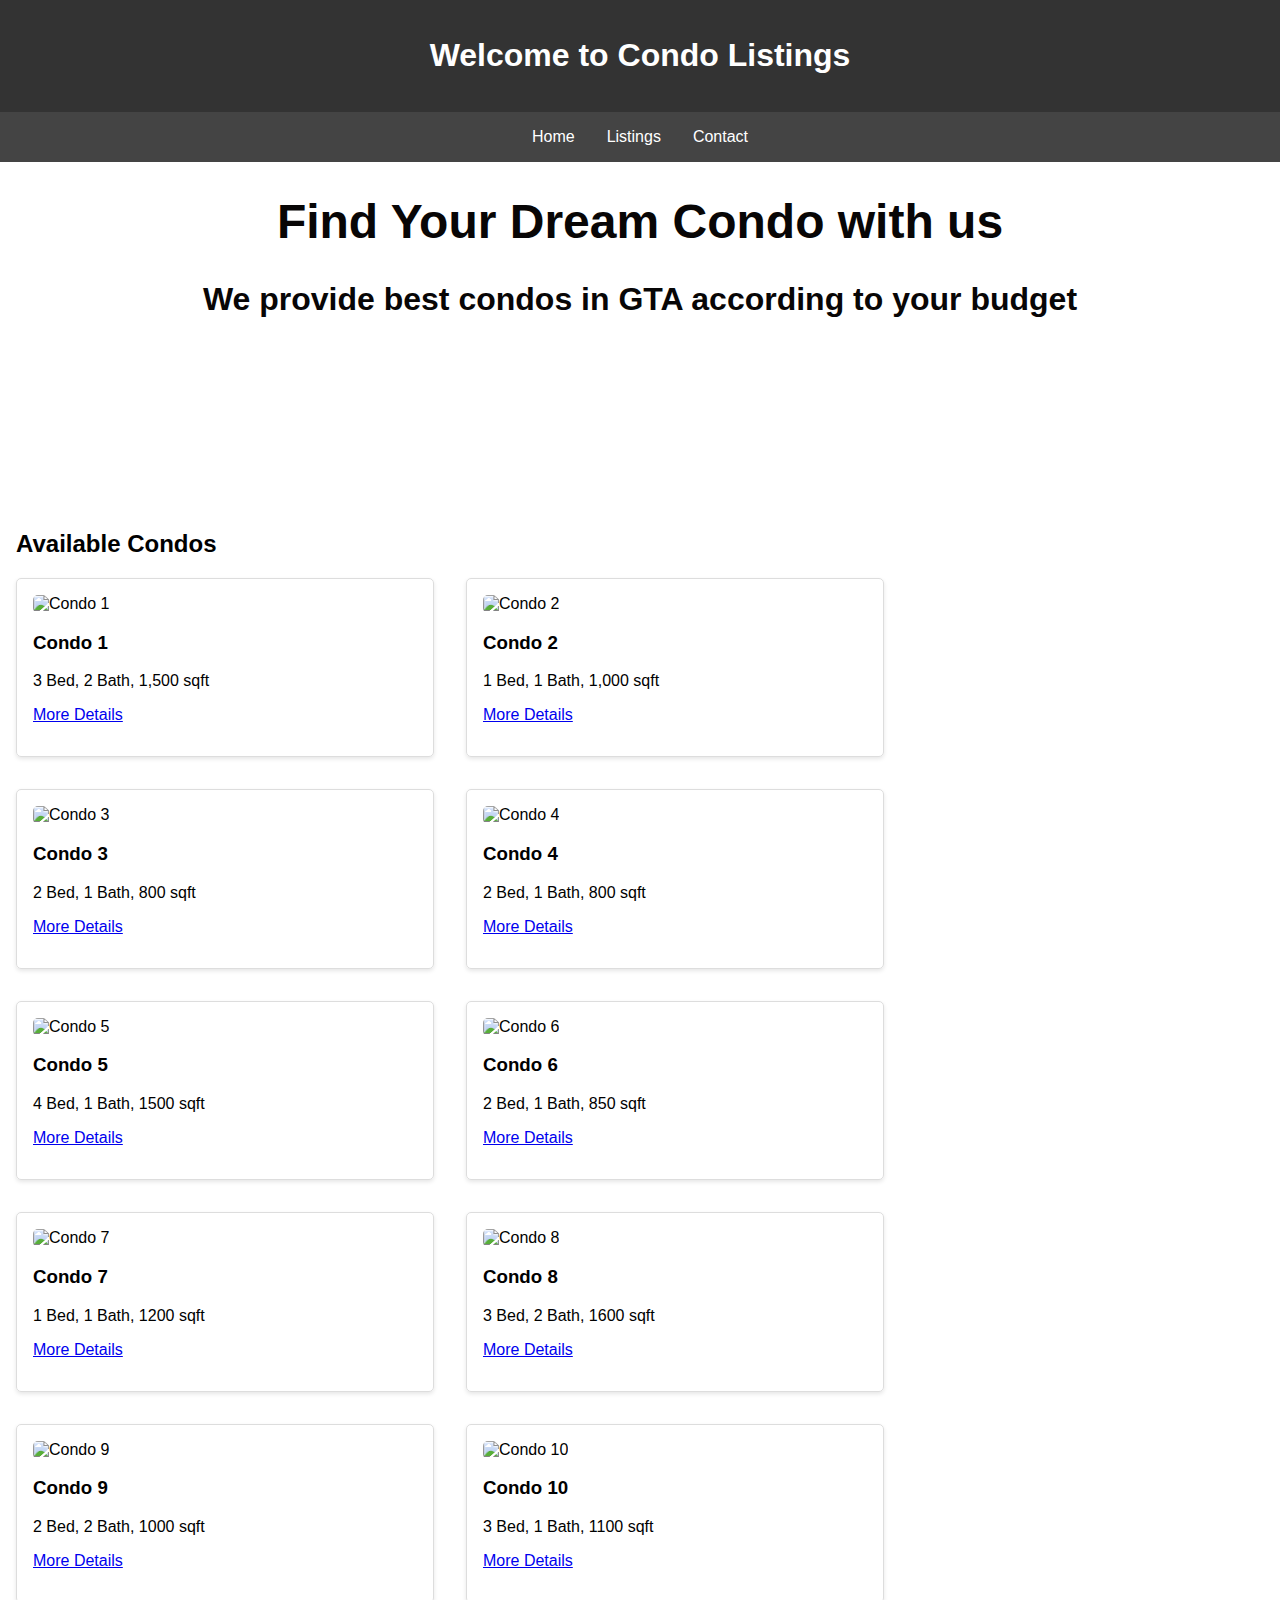
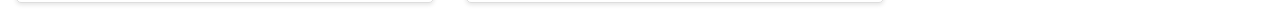
==== index.html @ d01888dc "Add files via upload" ====
<!DOCTYPE html>
<html lang="en">
<head>
    <meta charset="UTF-8">
    <meta name="viewport" content="width=device-width, initial-scale=1.0">
    <title>Condo Listings</title>
    <style>
        body {
            font-family: Arial, sans-serif;
            margin: 0;
            padding: 0;
        }
        header {
            background-color: #333;
            color: white;
            padding: 1rem;
            text-align: center;
        }
        nav {
            display: flex;
            justify-content: center;
            background-color: #444;
        }
        nav a {
            color: white;
            padding: 1rem;
            text-decoration: none;
        }
        nav a:hover {
            background-color: #555;
        }
        .hero {
            background: url('https://images.unsplash.com/photo-1470723710355-95304d8aece4?q=80&w=2070&auto=format&fit=crop&ixlib=rb-4.0.3&ixid=M3wxMjA3fDB8MHxwaG90by1wYWdlfHx8fGVufDB8fHx8fA%3D%3D') no-repeat center center;
            background-size: cover;
            height: 300px;
            text-align: center;
            color: rgb(8, 6, 6);

            justify-content: center;
            align-items:normal;
        }
        .hero h1 {
            font-size: 3rem;
        }
        .hero h3 {
            font-size: 2rem;
        }
        .container {
            padding: 1rem;
        }
        .condo-listings {
            display: flex;
            flex-wrap: wrap;
            gap: 2rem;
        }
        .condo {
            border: 1px solid #ddd;
            border-radius: 5px;
            padding: 1rem;
            width: calc(33.333% - 2rem);
            box-shadow: 0 2px 4px rgba(0,0,0,0.1);
        }
        .condo img {
            max-width: 100%;
            border-radius: 5px;
        }
        .contact-form {
            max-width: 600px;
            margin: 0 auto;
        }
        .contact-form label {
            display: block;
            margin: 1rem 0 0.5rem;
        }
        .contact-form input, .contact-form textarea {
            width: 100%;
            padding: 0.5rem;
            margin-bottom: 1rem;
            border: 1px solid #ddd;
            border-radius: 5px;
        }
        .contact-form button {
            background-color: #333;
            color: white;
            border: none;
            padding: 1rem;
            border-radius: 5px;
            cursor: pointer;
        }
        .contact-form button:hover {
            background-color: #555;
        }
        footer {
            background-color: #333;
            color: white;
            text-align: center;
            padding: 1rem;
            position: fixed;
            width: 100%;
            bottom: 0;
        }
    </style>
</head>
<body>

<header>
    <h1>Welcome to Condo Listings</h1>
</header>

<nav>
    <a href="C:\xampp\htdocs\Assignment1\home page.html">Home</a>
    <a href="C:\xampp\htdocs\Assignment1\index.html">Listings</a>
    <a href="C:\xampp\htdocs\Assignment1\contact.html">Contact</a>
</nav>

<section class="hero">
    <h1>Find Your Dream Condo with us</h1>
    <h3>We provide best condos in GTA according to your budget</h3>
</section>

<div class="container" id="listings">
    <h2>Available Condos</h2>
    <div class="condo-listings">
        <div class="condo">
            <img src="https://images.unsplash.com/photo-1591825381767-c7137b8eda0f?w=600&auto=format&fit=crop&q=60&ixlib=rb-4.0.3&ixid=M3wxMjA3fDB8MHxzZWFyY2h8MzV8fGNvbmRvbWluaXVtfGVufDB8fDB8fHww" alt="Condo 1" width="425px" height="250px">
            <h3>Condo 1</h3>
            <p>3 Bed, 2 Bath, 1,500 sqft</p>
            <p><a href="condo1.html">More Details</a></p>
        </div>
        <div class="condo">
            <img src="https://images.unsplash.com/photo-1620332372374-f108c53d2e03?w=600&auto=format&fit=crop&q=60&ixlib=rb-4.0.3&ixid=M3wxMjA3fDB8MHxzZWFyY2h8NTJ8fGNvbmRvbWluaXVtfGVufDB8fDB8fHww" alt="Condo 2" width="425px" height="250px">
            <h3>Condo 2</h3>
            <p>1 Bed, 1 Bath, 1,000 sqft</p>
            <p><a href="condo2.html">More Details</a></p>
        </div>
        
        <div class="condo">
            <img src="https://images.unsplash.com/photo-1556889380-6e8394ddd7ad?w=600&auto=format&fit=crop&q=60&ixlib=rb-4.0.3&ixid=M3wxMjA3fDB8MHxzZWFyY2h8Njd8fGNvbmRvbWluaXVtfGVufDB8fDB8fHww" alt="Condo 3" width="425px" height="250px">
            <h3>Condo 3</h3>
            <p>2 Bed, 1 Bath, 800 sqft</p>
            <p><a href="condo3.html">More Details</a></p>

        </div>
        <div class="condo">
            <img src="https://images.unsplash.com/photo-1595327023008-bce2898309c0?w=600&auto=format&fit=crop&q=60&ixlib=rb-4.0.3&ixid=M3wxMjA3fDB8MHxzZWFyY2h8ODh8fGNvbmRvbWluaXVtfGVufDB8fDB8fHww" alt="Condo 4" width="425px" height="250px">
            <h3>Condo 4</h3>
            <p>2 Bed, 1 Bath, 800 sqft</p>
            <p><a href="condo4.html">More Details</a></p>

        </div>
        <div class="condo">
            <img src="https://images.unsplash.com/photo-1620332473720-e120ea5e9fb1?w=600&auto=format&fit=crop&q=60&ixlib=rb-4.0.3&ixid=M3wxMjA3fDB8MHxzZWFyY2h8OTl8fGNvbmRvbWluaXVtfGVufDB8fDB8fHww" alt="Condo 5" width="425px" height="250px">
            <h3>Condo 5</h3>
            <p>4 Bed, 1 Bath, 1500 sqft</p>
            <p><a href="condo5.html">More Details</a></p>
        </div>
        <div class="condo">
            <img src="https://images.unsplash.com/photo-1666282167632-c613fbeb163c?w=600&auto=format&fit=crop&q=60&ixlib=rb-4.0.3&ixid=M3wxMjA3fDB8MHxzZWFyY2h8MTM0fHxjb25kb21pbml1bXxlbnwwfHwwfHx8MA%3D%3D" alt="Condo 6" width="425px" height="250px">
            <h3>Condo 6</h3>
            <p>2 Bed, 1 Bath, 850 sqft</p>
            <p><a href="condo6.html">More Details</a></p>
        </div>
        <div class="condo">
            <img src="https://images.unsplash.com/photo-1672757685171-190853353acb?w=600&auto=format&fit=crop&q=60&ixlib=rb-4.0.3&ixid=M3wxMjA3fDB8MHxzZWFyY2h8MTc1fHxjb25kb21pbml1bXxlbnwwfHwwfHx8MA%3D%3D" alt="Condo 7" width="425px" height="250px">
            <h3>Condo 7</h3>
            <p>1 Bed, 1 Bath, 1200 sqft</p>
            <p><a href="condo7.html">More Details</a></p>
        </div>
        <div class="condo">
            <img src="https://plus.unsplash.com/premium_photo-1682094031102-45e46cbbbf90?w=600&auto=format&fit=crop&q=60&ixlib=rb-4.0.3&ixid=M3wxMjA3fDB8MHxzZWFyY2h8MTkzfHxjb25kb21pbml1bXxlbnwwfHwwfHx8MA%3D%3D" alt="Condo 8" width="425px" height="250px">
            <h3>Condo 8</h3>
            <p>3 Bed, 2 Bath, 1600 sqft</p>
            <p><a href="condo8.html">More Details</a></p>
        </div>
        <div class="condo">
            <img src="https://images.unsplash.com/photo-1715985160053-d339e8b6eb94?w=600&auto=format&fit=crop&q=60&ixlib=rb-4.0.3&ixid=M3wxMjA3fDB8MHxzZWFyY2h8MjQ4fHxjb25kb21pbml1bXxlbnwwfHwwfHx8MA%3D%3D" alt="Condo 9" width="425px" height="250px">
            <h3>Condo 9</h3>
            <p>2 Bed, 2 Bath, 1000 sqft</p><!DOCTYPE html>
            <p><a href="condo9.html">More Details</a></p>
        </div>
        <div class="condo">
            <img src="https://images.unsplash.com/photo-1669317139155-912572c38362?w=600&auto=format&fit=crop&q=60&ixlib=rb-4.0.3&ixid=M3wxMjA3fDB8MHxzZWFyY2h8Mjc5fHxjb25kb21pbml1bXxlbnwwfHwwfHx8MA%3D%3D" alt="Condo 10" width="425px" height="250px">
            <h3>Condo 10</h3>
            <p>3 Bed, 1 Bath, 1100 sqft</p>
            <p><a href="condo10.html">More Details</a></p>
        </div>
    </div>
</div>
</body>
</html>
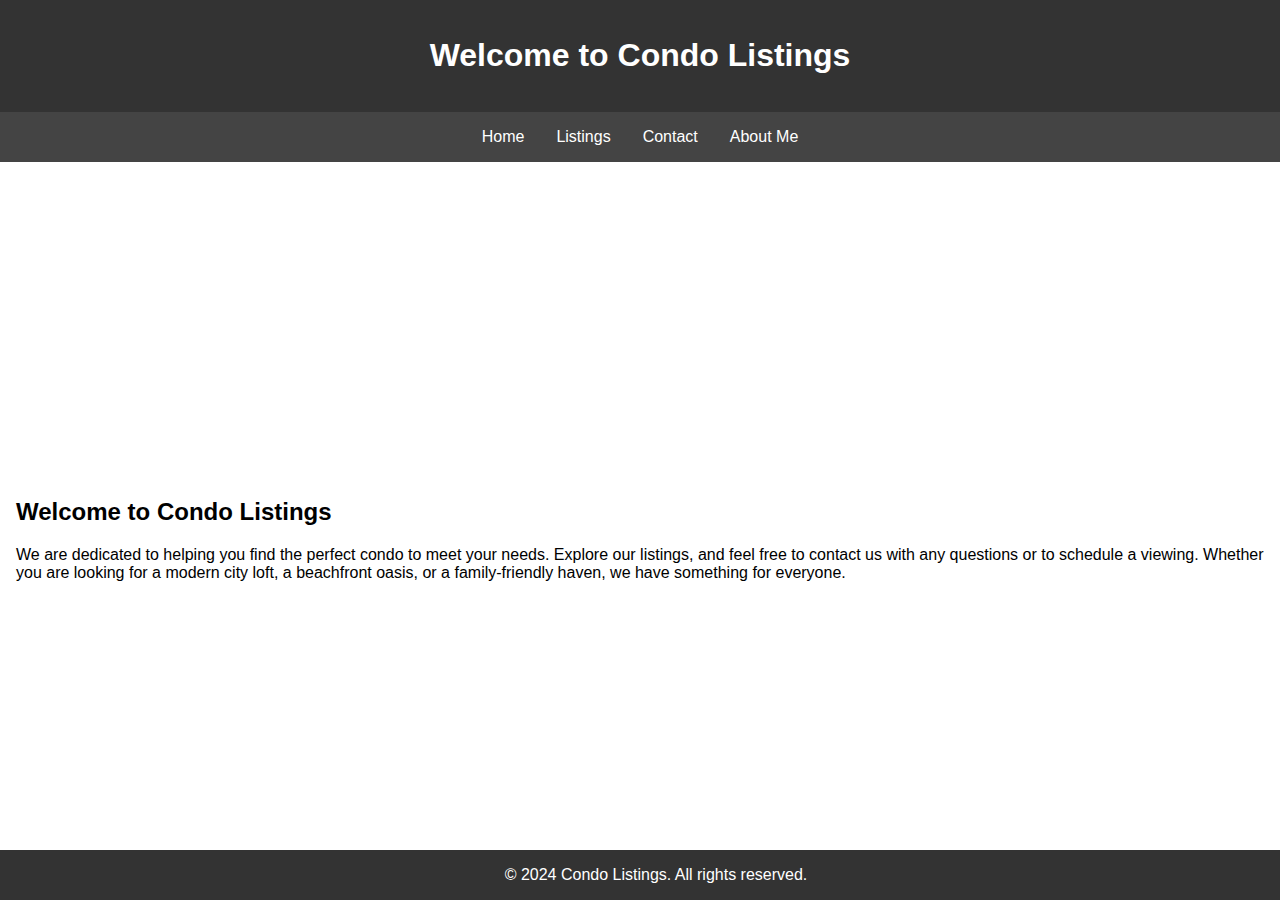
==== commit bbe64868: "Update index.html" ====
--- a/index.html
+++ b/index.html
@@ -3,7 +3,7 @@
 <head>
     <meta charset="UTF-8">
     <meta name="viewport" content="width=device-width, initial-scale=1.0">
-    <title>Condo Listings</title>
+    <title>Condo Listings - Welcome</title>
     <style>
         body {
             font-family: Arial, sans-serif;
@@ -30,14 +30,14 @@
             background-color: #555;
         }
         .hero {
-            background: url('https://images.unsplash.com/photo-1470723710355-95304d8aece4?q=80&w=2070&auto=format&fit=crop&ixlib=rb-4.0.3&ixid=M3wxMjA3fDB8MHxwaG90by1wYWdlfHx8fGVufDB8fHx8fA%3D%3D') no-repeat center center;
+            background: url('https://images.unsplash.com/photo-1467803738586-46b7eb7b16a1?q=80&w=1932&auto=format&fit=crop&ixlib=rb-4.0.3&ixid=M3wxMjA3fDB8MHxwaG90by1wYWdlfHx8fGVufDB8fHx8fA%3D%3D') no-repeat center center;
             background-size: cover;
             height: 300px;
+            display: flex;
+            justify-content: center;
+            align-items: center;
             text-align: center;
-            color: rgb(8, 6, 6);
-
-            justify-content: center;
-            align-items:normal;
+            color: white;
         }
         .hero h1 {
             font-size: 3rem;
@@ -47,48 +47,6 @@
         }
         .container {
             padding: 1rem;
-        }
-        .condo-listings {
-            display: flex;
-            flex-wrap: wrap;
-            gap: 2rem;
-        }
-        .condo {
-            border: 1px solid #ddd;
-            border-radius: 5px;
-            padding: 1rem;
-            width: calc(33.333% - 2rem);
-            box-shadow: 0 2px 4px rgba(0,0,0,0.1);
-        }
-        .condo img {
-            max-width: 100%;
-            border-radius: 5px;
-        }
-        .contact-form {
-            max-width: 600px;
-            margin: 0 auto;
-        }
-        .contact-form label {
-            display: block;
-            margin: 1rem 0 0.5rem;
-        }
-        .contact-form input, .contact-form textarea {
-            width: 100%;
-            padding: 0.5rem;
-            margin-bottom: 1rem;
-            border: 1px solid #ddd;
-            border-radius: 5px;
-        }
-        .contact-form button {
-            background-color: #333;
-            color: white;
-            border: none;
-            padding: 1rem;
-            border-radius: 5px;
-            cursor: pointer;
-        }
-        .contact-form button:hover {
-            background-color: #555;
         }
         footer {
             background-color: #333;
@@ -108,83 +66,27 @@
 </header>
 
 <nav>
-    <a href="C:\xampp\htdocs\Assignment1\home page.html">Home</a>
-    <a href="C:\xampp\htdocs\Assignment1\index.html">Listings</a>
-    <a href="C:\xampp\htdocs\Assignment1\contact.html">Contact</a>
+    <a href="">Home</a>
+    <a href="listing.html">Listings</a>
+    <a href="contact.html">Contact</a>
+    <a href="aboutme.html">About Me</a>
 </nav>
 
 <section class="hero">
-    <h1>Find Your Dream Condo with us</h1>
-    <h3>We provide best condos in GTA according to your budget</h3>
+    <div>
+        <h1>Find Your Dream Condo with Us</h1>
+        <h3>We provide the best condos in the GTA according to your budget</h3>
+    </div>
 </section>
 
-<div class="container" id="listings">
-    <h2>Available Condos</h2>
-    <div class="condo-listings">
-        <div class="condo">
-            <img src="https://images.unsplash.com/photo-1591825381767-c7137b8eda0f?w=600&auto=format&fit=crop&q=60&ixlib=rb-4.0.3&ixid=M3wxMjA3fDB8MHxzZWFyY2h8MzV8fGNvbmRvbWluaXVtfGVufDB8fDB8fHww" alt="Condo 1" width="425px" height="250px">
-            <h3>Condo 1</h3>
-            <p>3 Bed, 2 Bath, 1,500 sqft</p>
-            <p><a href="condo1.html">More Details</a></p>
-        </div>
-        <div class="condo">
-            <img src="https://images.unsplash.com/photo-1620332372374-f108c53d2e03?w=600&auto=format&fit=crop&q=60&ixlib=rb-4.0.3&ixid=M3wxMjA3fDB8MHxzZWFyY2h8NTJ8fGNvbmRvbWluaXVtfGVufDB8fDB8fHww" alt="Condo 2" width="425px" height="250px">
-            <h3>Condo 2</h3>
-            <p>1 Bed, 1 Bath, 1,000 sqft</p>
-            <p><a href="condo2.html">More Details</a></p>
-        </div>
-        
-        <div class="condo">
-            <img src="https://images.unsplash.com/photo-1556889380-6e8394ddd7ad?w=600&auto=format&fit=crop&q=60&ixlib=rb-4.0.3&ixid=M3wxMjA3fDB8MHxzZWFyY2h8Njd8fGNvbmRvbWluaXVtfGVufDB8fDB8fHww" alt="Condo 3" width="425px" height="250px">
-            <h3>Condo 3</h3>
-            <p>2 Bed, 1 Bath, 800 sqft</p>
-            <p><a href="condo3.html">More Details</a></p>
+<div class="container">
+    <h2>Welcome to Condo Listings</h2>
+    <p>We are dedicated to helping you find the perfect condo to meet your needs. Explore our listings, and feel free to contact us with any questions or to schedule a viewing. Whether you are looking for a modern city loft, a beachfront oasis, or a family-friendly haven, we have something for everyone.</p>
+</div>
 
-        </div>
-        <div class="condo">
-            <img src="https://images.unsplash.com/photo-1595327023008-bce2898309c0?w=600&auto=format&fit=crop&q=60&ixlib=rb-4.0.3&ixid=M3wxMjA3fDB8MHxzZWFyY2h8ODh8fGNvbmRvbWluaXVtfGVufDB8fDB8fHww" alt="Condo 4" width="425px" height="250px">
-            <h3>Condo 4</h3>
-            <p>2 Bed, 1 Bath, 800 sqft</p>
-            <p><a href="condo4.html">More Details</a></p>
+<footer>
+    &copy; 2024 Condo Listings. All rights reserved.
+</footer>
 
-        </div>
-        <div class="condo">
-            <img src="https://images.unsplash.com/photo-1620332473720-e120ea5e9fb1?w=600&auto=format&fit=crop&q=60&ixlib=rb-4.0.3&ixid=M3wxMjA3fDB8MHxzZWFyY2h8OTl8fGNvbmRvbWluaXVtfGVufDB8fDB8fHww" alt="Condo 5" width="425px" height="250px">
-            <h3>Condo 5</h3>
-            <p>4 Bed, 1 Bath, 1500 sqft</p>
-            <p><a href="condo5.html">More Details</a></p>
-        </div>
-        <div class="condo">
-            <img src="https://images.unsplash.com/photo-1666282167632-c613fbeb163c?w=600&auto=format&fit=crop&q=60&ixlib=rb-4.0.3&ixid=M3wxMjA3fDB8MHxzZWFyY2h8MTM0fHxjb25kb21pbml1bXxlbnwwfHwwfHx8MA%3D%3D" alt="Condo 6" width="425px" height="250px">
-            <h3>Condo 6</h3>
-            <p>2 Bed, 1 Bath, 850 sqft</p>
-            <p><a href="condo6.html">More Details</a></p>
-        </div>
-        <div class="condo">
-            <img src="https://images.unsplash.com/photo-1672757685171-190853353acb?w=600&auto=format&fit=crop&q=60&ixlib=rb-4.0.3&ixid=M3wxMjA3fDB8MHxzZWFyY2h8MTc1fHxjb25kb21pbml1bXxlbnwwfHwwfHx8MA%3D%3D" alt="Condo 7" width="425px" height="250px">
-            <h3>Condo 7</h3>
-            <p>1 Bed, 1 Bath, 1200 sqft</p>
-            <p><a href="condo7.html">More Details</a></p>
-        </div>
-        <div class="condo">
-            <img src="https://plus.unsplash.com/premium_photo-1682094031102-45e46cbbbf90?w=600&auto=format&fit=crop&q=60&ixlib=rb-4.0.3&ixid=M3wxMjA3fDB8MHxzZWFyY2h8MTkzfHxjb25kb21pbml1bXxlbnwwfHwwfHx8MA%3D%3D" alt="Condo 8" width="425px" height="250px">
-            <h3>Condo 8</h3>
-            <p>3 Bed, 2 Bath, 1600 sqft</p>
-            <p><a href="condo8.html">More Details</a></p>
-        </div>
-        <div class="condo">
-            <img src="https://images.unsplash.com/photo-1715985160053-d339e8b6eb94?w=600&auto=format&fit=crop&q=60&ixlib=rb-4.0.3&ixid=M3wxMjA3fDB8MHxzZWFyY2h8MjQ4fHxjb25kb21pbml1bXxlbnwwfHwwfHx8MA%3D%3D" alt="Condo 9" width="425px" height="250px">
-            <h3>Condo 9</h3>
-            <p>2 Bed, 2 Bath, 1000 sqft</p><!DOCTYPE html>
-            <p><a href="condo9.html">More Details</a></p>
-        </div>
-        <div class="condo">
-            <img src="https://images.unsplash.com/photo-1669317139155-912572c38362?w=600&auto=format&fit=crop&q=60&ixlib=rb-4.0.3&ixid=M3wxMjA3fDB8MHxzZWFyY2h8Mjc5fHxjb25kb21pbml1bXxlbnwwfHwwfHx8MA%3D%3D" alt="Condo 10" width="425px" height="250px">
-            <h3>Condo 10</h3>
-            <p>3 Bed, 1 Bath, 1100 sqft</p>
-            <p><a href="condo10.html">More Details</a></p>
-        </div>
-    </div>
-</div>
 </body>
 </html>
